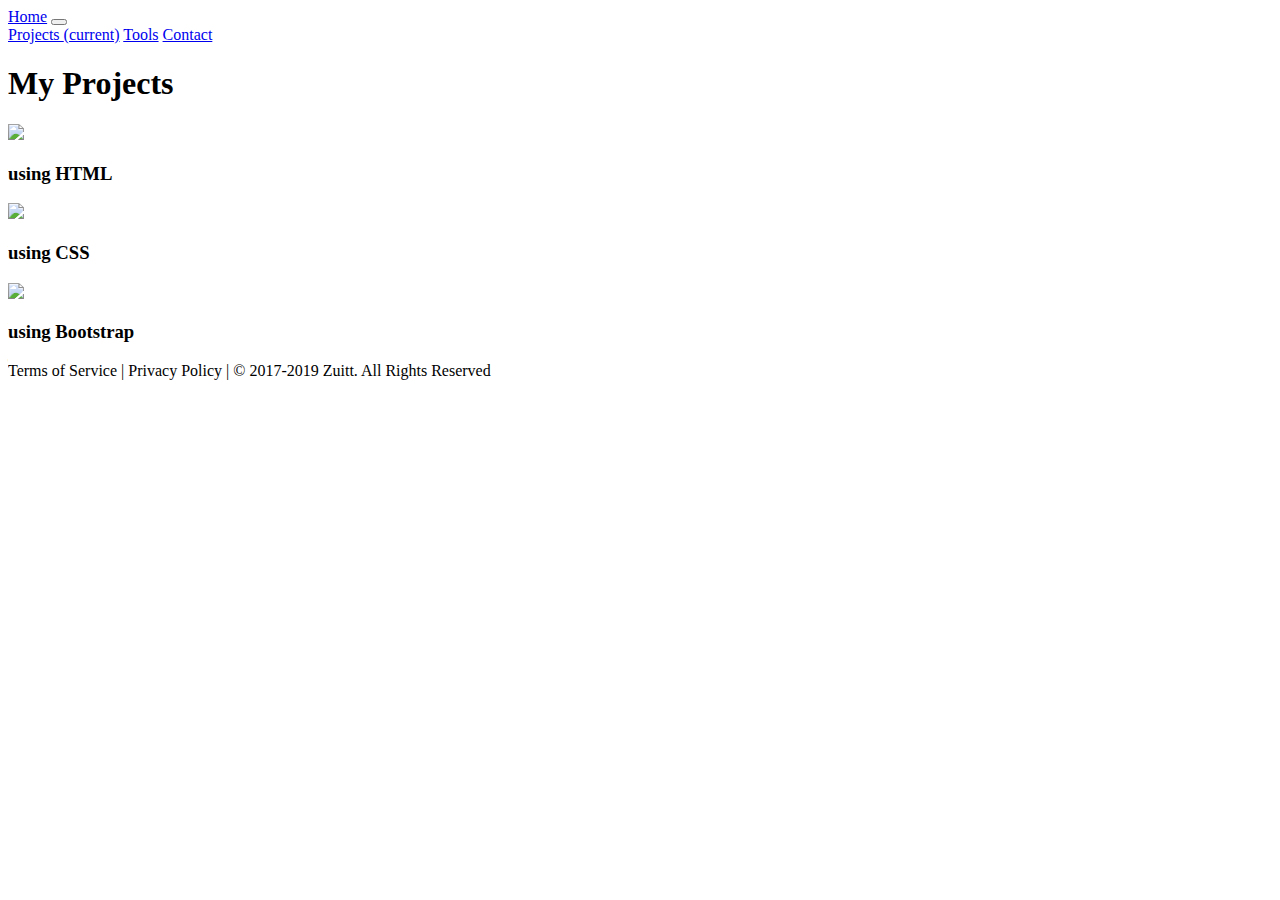
==== more/projects.html @ 8dd86364 "third commit" ====
<!DOCTYPE html>
<html>
<head>
	<meta charset="utf-8">
	<meta name="viewport" content="width=device-width, initial-scale=1, shrink-to-fit=no">

	<link rel="stylesheet" type="text/css" href="../index.css">

	<link rel="preconnect" href="https://fonts.googleapis.com"><link rel="preconnect" href="https://fonts.gstatic.com" crossorigin><link href="https://fonts.googleapis.com/css2?family=Montserrat&family=Open+Sans&family=Permanent+Marker&family=Roboto:wght@400;700&display=swap" rel="stylesheet">

	<link rel="preconnect" href="https://fonts.googleapis.com"><link rel="preconnect" href="https://fonts.gstatic.com" crossorigin><link href="https://fonts.googleapis.com/css2?family=Caveat&family=Montserrat&family=Open+Sans&family=Passions+Conflict&family=Permanent+Marker&family=Roboto:wght@400;700&display=swap" rel="stylesheet">

	<link rel="stylesheet" href="https://cdn.jsdelivr.net/npm/bootstrap@4.6.0/dist/css/bootstrap.min.css" integrity="sha384-B0vP5xmATw1+K9KRQjQERJvTumQW0nPEzvF6L/Z6nronJ3oUOFUFpCjEUQouq2+l" crossorigin="anonymous"/>

	<title>Projects Page</title>
</head>

<body>
		<!-- Navbar -->
		<nav class="container-fluid navbar navbar-expand-lg navbar-dark bg-secondary">
		  <a class="navbar-brand" href="../index.html">Home</a>
		  <button class="navbar-toggler" type="button" data-toggle="collapse" data-target="#navbarNavAltMarkup" aria-controls="navbarNavAltMarkup" aria-expanded="false" aria-label="Toggle navigation">
		    <span class="navbar-toggler-icon"></span>
		  </button>
		  <div class="collapse navbar-collapse" id="navbarNavAltMarkup">
		    <div class="navbar-nav ml-auto">
		      <a class="nav-link" href="#">Projects <span class="sr-only">(current)</span></a>
		      <a class="nav-link" href="./tools.html">Tools</a>
		      <a class="nav-link" href="./contacts.html">Contact</a>
		    </div>
		  </div>
		</nav>
		<!-- End of Navbar -->

	<div>
		<div class="text-center border border-info bg-dark text-info mt-5 mb-5">
			<h1>My Projects</h1>
		</div>

		<div class="container-fluid p-3 m-0 d-md-flex d-sm-block justify-content-around text-center bg-secondary w-100 vh-75">

		    <!-- HTML Card Start -->

		    <div class="p-3">
		    	<a href="../s05/a1/contact.html" target="_blank">
		        <img class="img-fluid" src="../images/proj5.jpg">
		        </a>
		        <div class="text-info font-weight-bold mt-3">
		        	<h3>using HTML</h3>
		        </div>
		        
		    </div>

		    <div class="p-3">
		    	<a href="../s09/a1/index.html" target="_blank">
		        <img class="img-fluid" src="../images/proj9.jpg">
		        </a>
		        <div class="text-info font-weight-bold mt-3">
		        	<h3>using CSS</h3>
		        </div>
		        
		    </div>

		    <div class="p-3">
		    	<a href="../s11/a1/index.html" target="_blank">
		        <img class="img-fluid" src="../images/proj11.jpg">
		        </a>
		        <div class="text-info font-weight-bold mt-3">
		        	<h3>using Bootstrap</h3>
		        </div>
		        
		    </div>

		</div>
	</div>

	<footer>
	    <span>Terms of Service</span>
	    <span>|</span>
	    <span>Privacy Policy</span>
	    <span>|</span>
	    <span>&copy; 2017-2019 Zuitt. All Rights Reserved</span>
	</footer>

	<script src="https://cdn.jsdelivr.net/npm/jquery@3.5.1/dist/jquery.slim.min.js" integrity="sha384-DfXdz2htPH0lsSSs5nCTpuj/zy4C+OGpamoFVy38MVBnE+IbbVYUew+OrCXaRkfj" crossorigin="anonymous"></script>
	<script src="https://cdn.jsdelivr.net/npm/bootstrap@4.6.1/dist/js/bootstrap.bundle.min.js" integrity="sha384-fQybjgWLrvvRgtW6bFlB7jaZrFsaBXjsOMm/tB9LTS58ONXgqbR9W8oWht/amnpF" crossorigin="anonymous"></script>


</body>
</html>
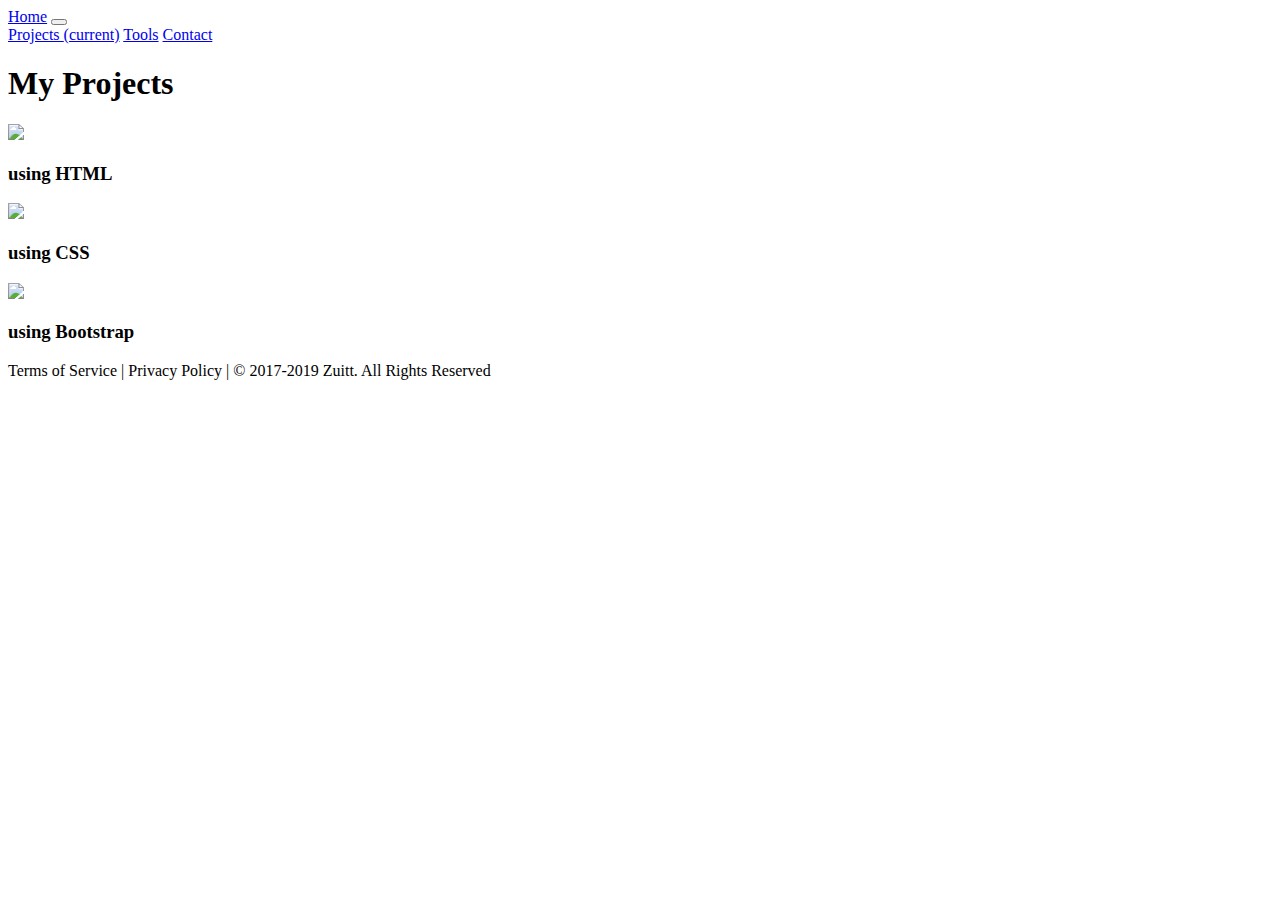
==== commit 5ea6e878: "fourth commit" ====
--- a/more/projects.html
+++ b/more/projects.html
@@ -42,7 +42,7 @@
 		    <!-- HTML Card Start -->
 
 		    <div class="p-3">
-		    	<a href="../s05/a1/contact.html" target="_blank">
+		    	<a href=".././s05/a1/contact.html" target="_blank">
 		        <img class="img-fluid" src="../images/proj5.jpg">
 		        </a>
 		        <div class="text-info font-weight-bold mt-3">
@@ -52,7 +52,7 @@
 		    </div>
 
 		    <div class="p-3">
-		    	<a href="../s09/a1/index.html" target="_blank">
+		    	<a href=".././s09/a1/index.html" target="_blank">
 		        <img class="img-fluid" src="../images/proj9.jpg">
 		        </a>
 		        <div class="text-info font-weight-bold mt-3">
@@ -62,7 +62,7 @@
 		    </div>
 
 		    <div class="p-3">
-		    	<a href="../s11/a1/index.html" target="_blank">
+		    	<a href=".././s11/a1/index.html" target="_blank">
 		        <img class="img-fluid" src="../images/proj11.jpg">
 		        </a>
 		        <div class="text-info font-weight-bold mt-3">
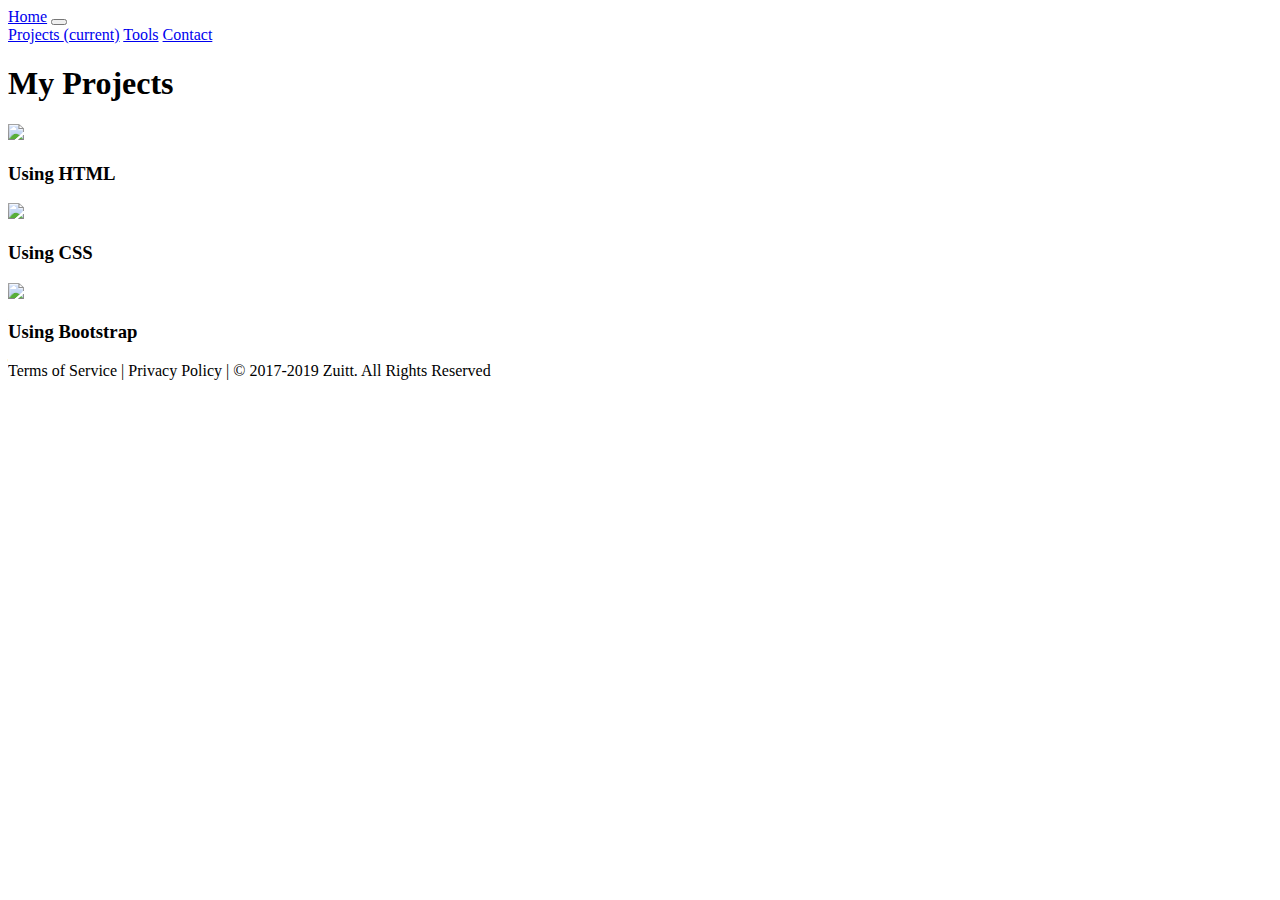
==== commit 4cfa2a95: "fifth commit" ====
--- a/more/projects.html
+++ b/more/projects.html
@@ -33,7 +33,7 @@
 		<!-- End of Navbar -->
 
 	<div>
-		<div class="text-center border border-info bg-dark text-info mt-5 mb-5">
+		<div class="text-center border border-info bg-dark text-info mt-5 mb-5 pt-5 pb-5">
 			<h1>My Projects</h1>
 		</div>
 
@@ -45,8 +45,8 @@
 		    	<a href=".././s05/a1/contact.html" target="_blank">
 		        <img class="img-fluid" src="../images/proj5.jpg">
 		        </a>
-		        <div class="text-info font-weight-bold mt-3">
-		        	<h3>using HTML</h3>
+		        <div class="text-info font-weight-bold mt-3 border-top border-bottom border-dark">
+		        	<h3>Using HTML</h3>
 		        </div>
 		        
 		    </div>
@@ -55,8 +55,8 @@
 		    	<a href=".././s09/a1/index.html" target="_blank">
 		        <img class="img-fluid" src="../images/proj9.jpg">
 		        </a>
-		        <div class="text-info font-weight-bold mt-3">
-		        	<h3>using CSS</h3>
+		        <div class="text-info font-weight-bold mt-3 border-top border-bottom border-dark">
+		        	<h3>Using CSS</h3>
 		        </div>
 		        
 		    </div>
@@ -65,8 +65,8 @@
 		    	<a href=".././s11/a1/index.html" target="_blank">
 		        <img class="img-fluid" src="../images/proj11.jpg">
 		        </a>
-		        <div class="text-info font-weight-bold mt-3">
-		        	<h3>using Bootstrap</h3>
+		        <div class="text-info font-weight-bold mt-3 border-top border-bottom border-dark">
+		        	<h3>Using Bootstrap</h3>
 		        </div>
 		        
 		    </div>
